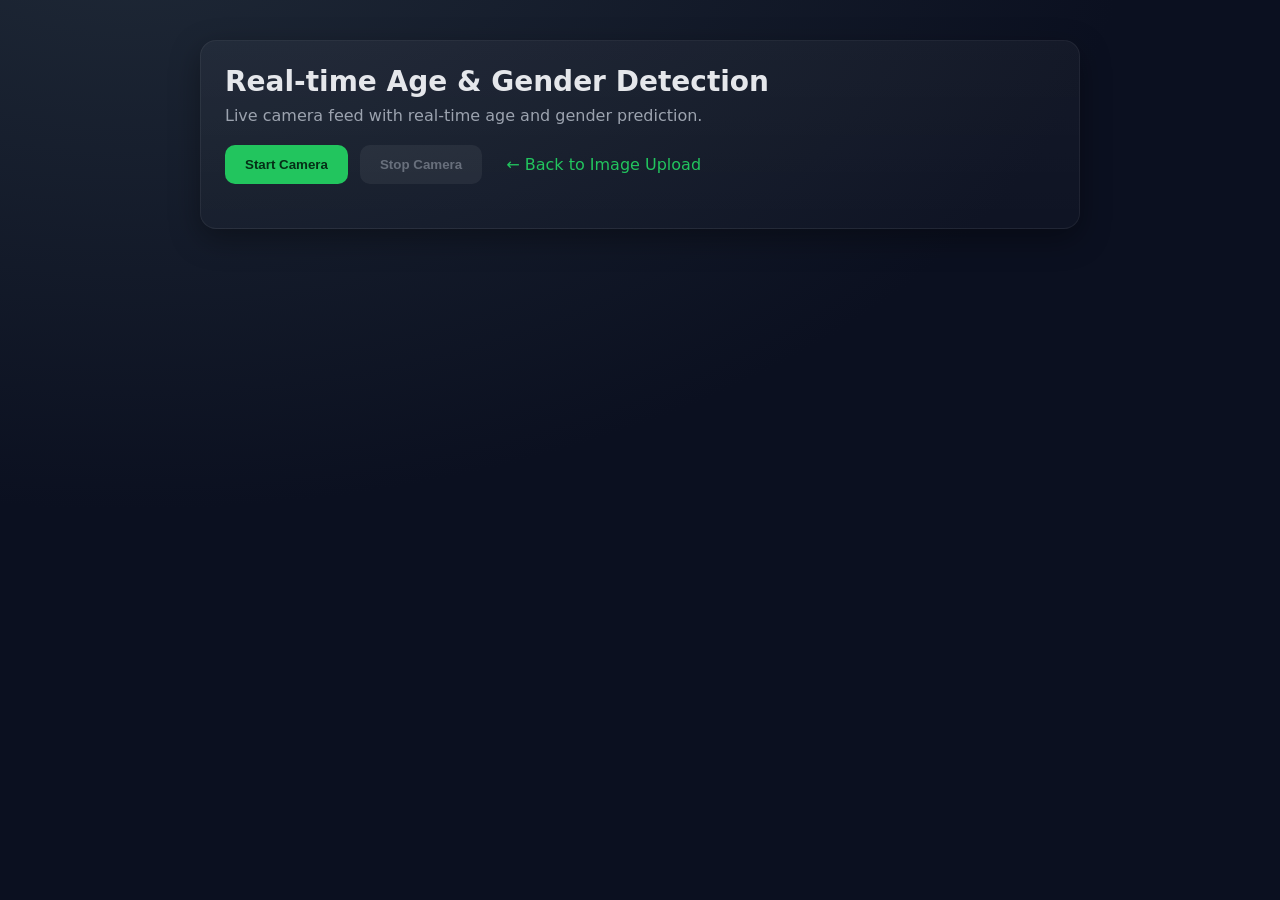
==== templates/camera.html @ 87be098d "Add real-time camera feed with age and gender detection Co-authored-by: kotianmanvith2 <kotianmanvit" ====
<!DOCTYPE html>
<html lang="en">
<head>
  <meta charset="UTF-8" />
  <meta name="viewport" content="width=device-width, initial-scale=1.0" />
  <title>Real-time Age & Gender Detection</title>
  <link rel="stylesheet" href="/static/style.css" />
</head>
<body>
  <div class="container">
    <h1>Real-time Age & Gender Detection</h1>
    <p class="subtitle">Live camera feed with real-time age and gender prediction.</p>

    <div class="camera-controls">
      <button id="start-camera" class="camera-btn">Start Camera</button>
      <button id="stop-camera" class="camera-btn disabled" disabled>Stop Camera</button>
      <a href="/" class="back-link">← Back to Image Upload</a>
    </div>

    <div id="camera-container" class="camera-container hidden">
      <div class="video-wrapper">
        <img id="video-feed" src="/video_feed" alt="Camera feed" />
      </div>
      <div class="camera-info">
        <p>Live detection running. Age and gender predictions are shown in real-time.</p>
        <div id="fps-counter">FPS: --</div>
      </div>
    </div>

    <div id="error" class="error hidden"></div>
    <div id="no-camera" class="error hidden">
      <p>Camera not available. Please ensure:</p>
      <ul>
        <li>Your device has a camera</li>
        <li>Camera permissions are granted</li>
        <li>No other application is using the camera</li>
      </ul>
    </div>
  </div>

  <script src="/static/camera.js"></script>
</body>
</html>
---- static/style.css ----
:root { --bg: #0f172a; --card: #111827; --text: #e5e7eb; --muted: #9ca3af; --accent: #22c55e; }
* { box-sizing: border-box; }
body { margin: 0; font-family: ui-sans-serif, system-ui, -apple-system, Segoe UI, Roboto, Ubuntu, Cantarell, Noto Sans, Arial, "Apple Color Emoji", "Segoe UI Emoji"; background: radial-gradient(1000px 600px at 10% -10%, #1f2937, #0b1020) fixed; color: var(--text);}
.container { max-width: 880px; margin: 40px auto; padding: 24px; background: linear-gradient(180deg, rgba(255,255,255,0.04), rgba(255,255,255,0.02)); border: 1px solid rgba(255,255,255,0.06); border-radius: 16px; box-shadow: 0 10px 30px rgba(0,0,0,0.35); }
h1 { margin: 0 0 8px; font-size: 28px; }
.subtitle { margin: 0 0 20px; color: var(--muted); }

/* Mode selector */
.mode-selector { margin-bottom: 20px; display: flex; align-items: center; gap: 12px; flex-wrap: wrap; }
.mode-link { display: inline-flex; align-items: center; gap: 8px; padding: 12px 20px; background: rgba(34, 197, 94, 0.15); color: var(--accent); text-decoration: none; border-radius: 10px; border: 1px solid rgba(34, 197, 94, 0.3); transition: all 0.2s; font-weight: 500; }
.mode-link:hover { background: rgba(34, 197, 94, 0.25); transform: translateY(-1px); }
.mode-separator { color: var(--muted); font-weight: 500; }

form { display: flex; gap: 12px; align-items: center; margin-bottom: 16px; }
.file-label { padding: 10px 14px; border: 1px dashed rgba(255,255,255,0.2); border-radius: 10px; cursor: pointer; }
input[type="file"] { color: var(--muted); }
button { background: var(--accent); color: #052e16; border: none; padding: 10px 16px; border-radius: 10px; font-weight: 600; cursor: pointer; }
button:disabled { opacity: 0.6; cursor: not-allowed; }
.preview img, .result img { max-width: 100%; border-radius: 10px; border: 1px solid rgba(255,255,255,0.08); }
.hidden { display: none; }
.error { margin-top: 12px; color: #fecaca; background: rgba(239, 68, 68, 0.1); border: 1px solid rgba(239, 68, 68, 0.25); padding: 8px 12px; border-radius: 10px; }
#faces { margin-top: 14px; display: grid; grid-template-columns: repeat(auto-fill,minmax(220px,1fr)); gap: 10px; }
.face-card { background: rgba(255,255,255,0.04); border: 1px solid rgba(255,255,255,0.06); border-radius: 12px; padding: 10px; }
.face-card h4 { margin: 0 0 6px; }
.face-card p { margin: 4px 0; color: var(--muted); }

/* Camera-specific styles */
.camera-controls { display: flex; gap: 12px; align-items: center; margin-bottom: 20px; flex-wrap: wrap; }
.camera-btn { background: var(--accent); color: #052e16; border: none; padding: 12px 20px; border-radius: 10px; font-weight: 600; cursor: pointer; transition: all 0.2s; }
.camera-btn:hover:not(:disabled) { transform: translateY(-1px); box-shadow: 0 4px 12px rgba(34, 197, 94, 0.3); }
.camera-btn.disabled { background: rgba(255,255,255,0.1); color: var(--muted); cursor: not-allowed; }
.back-link { color: var(--accent); text-decoration: none; padding: 8px 12px; border-radius: 6px; transition: background 0.2s; }
.back-link:hover { background: rgba(34, 197, 94, 0.1); }

.camera-container { margin-top: 20px; }
.video-wrapper { display: flex; justify-content: center; margin-bottom: 16px; }
#video-feed { max-width: 100%; height: auto; border-radius: 12px; border: 2px solid rgba(255,255,255,0.1); box-shadow: 0 8px 24px rgba(0,0,0,0.3); }

.camera-info { display: flex; justify-content: space-between; align-items: center; flex-wrap: wrap; gap: 12px; padding: 12px; background: rgba(255,255,255,0.04); border-radius: 10px; border: 1px solid rgba(255,255,255,0.06); }
.camera-info p { margin: 0; color: var(--muted); }
#fps-counter { font-family: 'Courier New', monospace; font-weight: bold; color: var(--accent); background: rgba(34, 197, 94, 0.1); padding: 4px 8px; border-radius: 6px; }

.error ul { margin: 8px 0; padding-left: 20px; }
.error li { margin: 4px 0; }

@media (max-width: 640px) {
  .container { margin: 20px; padding: 16px; }
  .mode-selector { flex-direction: column; align-items: stretch; text-align: center; }
  .camera-controls { flex-direction: column; align-items: stretch; }
  .camera-btn, .back-link { text-align: center; }
  .camera-info { flex-direction: column; text-align: center; }
  h1 { font-size: 24px; }
}
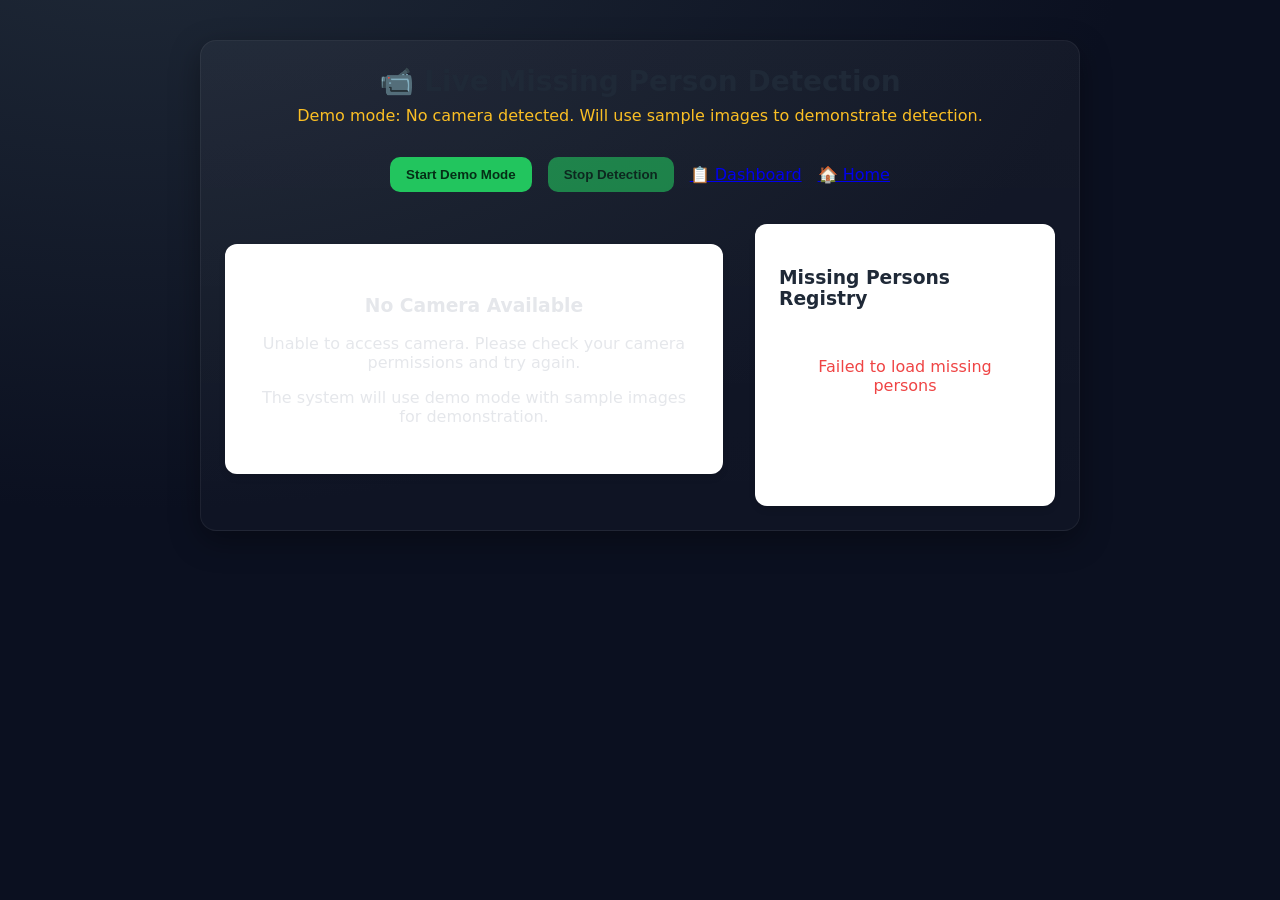
==== commit 537d8a32: "Add missing persons tracking with AI-powered detection system Co-authored-by: kotianmanvith2 <kotian" ====
--- a/templates/camera.html
+++ b/templates/camera.html
@@ -3,41 +3,324 @@
 <head>
   <meta charset="UTF-8" />
   <meta name="viewport" content="width=device-width, initial-scale=1.0" />
-  <title>Real-time Age & Gender Detection</title>
+  <title>AI Missing Person Live Detection</title>
   <link rel="stylesheet" href="/static/style.css" />
+  <style>
+    .camera-header {
+      text-align: center;
+      margin-bottom: 2rem;
+    }
+    .camera-header h1 {
+      color: #1f2937;
+      margin-bottom: 0.5rem;
+    }
+    .camera-controls {
+      display: flex;
+      gap: 1rem;
+      justify-content: center;
+      margin-bottom: 2rem;
+      flex-wrap: wrap;
+    }
+    .camera-container {
+      background: white;
+      border-radius: 12px;
+      box-shadow: 0 4px 6px rgba(0, 0, 0, 0.1);
+      padding: 2rem;
+      text-align: center;
+      margin-bottom: 2rem;
+    }
+    .video-feed {
+      max-width: 100%;
+      height: auto;
+      border-radius: 8px;
+      box-shadow: 0 4px 12px rgba(0, 0, 0, 0.1);
+    }
+    .camera-info {
+      margin-top: 1rem;
+      display: flex;
+      justify-content: space-between;
+      align-items: center;
+      flex-wrap: wrap;
+      gap: 1rem;
+    }
+    .alerts-panel {
+      background: white;
+      border-radius: 12px;
+      box-shadow: 0 4px 6px rgba(0, 0, 0, 0.1);
+      padding: 1.5rem;
+      margin-bottom: 2rem;
+    }
+    .alert-item {
+      background: #fee2e2;
+      border-left: 4px solid #ef4444;
+      border-radius: 8px;
+      padding: 1rem;
+      margin-bottom: 1rem;
+      animation: pulse 2s infinite;
+    }
+    .alert-high {
+      background: #fee2e2;
+      border-left-color: #ef4444;
+    }
+    .alert-medium {
+      background: #fef3c7;
+      border-left-color: #f59e0b;
+    }
+    .alert-low {
+      background: #f3f4f6;
+      border-left-color: #6b7280;
+    }
+    @keyframes pulse {
+      0%, 100% { opacity: 1; }
+      50% { opacity: 0.8; }
+    }
+    .missing-persons-sidebar {
+      background: white;
+      border-radius: 12px;
+      box-shadow: 0 4px 6px rgba(0, 0, 0, 0.1);
+      padding: 1.5rem;
+      max-height: 500px;
+      overflow-y: auto;
+    }
+    .missing-person-mini {
+      display: flex;
+      gap: 1rem;
+      padding: 1rem;
+      border-radius: 8px;
+      background: #f9fafb;
+      margin-bottom: 1rem;
+      border: 2px solid transparent;
+      transition: border-color 0.2s;
+    }
+    .missing-person-mini.active-match {
+      border-color: #ef4444;
+      background: #fee2e2;
+    }
+    .mini-photo {
+      width: 60px;
+      height: 60px;
+      border-radius: 8px;
+      object-fit: cover;
+      background: #e5e7eb;
+    }
+    .mini-info {
+      flex: 1;
+      min-width: 0;
+    }
+    .mini-name {
+      font-weight: 600;
+      color: #1f2937;
+      margin-bottom: 0.25rem;
+    }
+    .mini-details {
+      font-size: 0.875rem;
+      color: #6b7280;
+    }
+    .main-layout {
+      display: grid;
+      grid-template-columns: 1fr 300px;
+      gap: 2rem;
+    }
+    @media (max-width: 1024px) {
+      .main-layout {
+        grid-template-columns: 1fr;
+      }
+    }
+  </style>
 </head>
 <body>
   <div class="container">
-    <h1>Real-time Age & Gender Detection</h1>
-    <p class="subtitle">Live camera feed with real-time age and gender prediction.</p>
+    <div class="camera-header">
+      <h1>📹 Live Missing Person Detection</h1>
+      <p class="subtitle">Real-time AI monitoring for missing person identification</p>
+    </div>
 
     <div class="camera-controls">
-      <button id="start-camera" class="camera-btn">Start Camera</button>
-      <button id="stop-camera" class="camera-btn disabled" disabled>Stop Camera</button>
-      <a href="/" class="back-link">← Back to Image Upload</a>
+      <button id="start-camera" class="btn btn-primary">Start Detection</button>
+      <button id="stop-camera" class="btn btn-secondary disabled" disabled>Stop Detection</button>
+      <a href="/missing-persons" class="btn btn-secondary">📋 Dashboard</a>
+      <a href="/" class="btn btn-secondary">🏠 Home</a>
     </div>
 
-    <div id="camera-container" class="camera-container hidden">
-      <div class="video-wrapper">
-        <img id="video-feed" src="/video_feed" alt="Camera feed" />
+    <div class="alerts-panel" id="alerts-panel" style="display: none;">
+      <h3 style="color: #ef4444; margin-bottom: 1rem;">🚨 POTENTIAL MATCHES DETECTED</h3>
+      <div id="alerts-container"></div>
+    </div>
+
+    <div class="main-layout">
+      <div>
+        <div id="camera-container" class="camera-container hidden">
+          <img id="video-feed" class="video-feed" alt="Camera feed" />
+          <div class="camera-info">
+            <p class="camera-info">Real-time detection ready. Alerts will appear above when matches are found.</p>
+            <div>
+              <span id="fps-counter">FPS: --</span>
+              <span style="margin-left: 1rem;">Matches: <span id="match-counter">0</span></span>
+            </div>
+          </div>
+        </div>
+
+        <div id="no-camera" class="camera-container">
+          <h3>No Camera Available</h3>
+          <p>Unable to access camera. Please check your camera permissions and try again.</p>
+          <p>The system will use demo mode with sample images for demonstration.</p>
+        </div>
       </div>
-      <div class="camera-info">
-        <p>Live detection running. Age and gender predictions are shown in real-time.</p>
-        <div id="fps-counter">FPS: --</div>
+
+      <div class="missing-persons-sidebar">
+        <h3 style="color: #1f2937; margin-bottom: 1rem;">Missing Persons Registry</h3>
+        <div id="missing-persons-list">
+          <div style="text-align: center; color: #6b7280; padding: 2rem;">
+            Loading missing persons...
+          </div>
+        </div>
       </div>
     </div>
 
     <div id="error" class="error hidden"></div>
-    <div id="no-camera" class="error hidden">
-      <p>Camera not available. Please ensure:</p>
-      <ul>
-        <li>Your device has a camera</li>
-        <li>Camera permissions are granted</li>
-        <li>No other application is using the camera</li>
-      </ul>
-    </div>
   </div>
 
   <script src="/static/camera.js"></script>
+  <script>
+    let matchCounter = 0;
+    let activeMatches = new Set();
+
+    // Load missing persons list
+    async function loadMissingPersons() {
+      try {
+        const response = await fetch('/api/missing-persons');
+        const persons = await response.json();
+        
+        const container = document.getElementById('missing-persons-list');
+        if (persons.length === 0) {
+          container.innerHTML = `
+            <div style="text-align: center; color: #6b7280; padding: 2rem;">
+              <p>No missing persons reported</p>
+              <a href="/report-missing" class="btn btn-primary" style="margin-top: 1rem; font-size: 0.875rem;">Report Missing Person</a>
+            </div>
+          `;
+          return;
+        }
+
+        container.innerHTML = persons.map(person => `
+          <div class="missing-person-mini" data-person-id="${person.id}">
+            ${person.photo_path ? 
+              `<img src="/static/missing_persons/${person.photo_path}" alt="${person.name}" class="mini-photo">` :
+              `<div class="mini-photo" style="display: flex; align-items: center; justify-content: center; color: #9ca3af;">👤</div>`
+            }
+            <div class="mini-info">
+              <div class="mini-name">${person.name}</div>
+              <div class="mini-details">
+                ${person.gender}, Age ${person.age || 'Unknown'}<br>
+                ${person.last_seen_location || 'Location unknown'}
+              </div>
+            </div>
+          </div>
+        `).join('');
+      } catch (error) {
+        console.error('Failed to load missing persons:', error);
+        document.getElementById('missing-persons-list').innerHTML = `
+          <div style="text-align: center; color: #ef4444; padding: 2rem;">
+            Failed to load missing persons
+          </div>
+        `;
+      }
+    }
+
+    // Simulate real-time alerts (in production, this would come from the video feed)
+    function showAlert(match) {
+      const alertsPanel = document.getElementById('alerts-panel');
+      const alertsContainer = document.getElementById('alerts-container');
+      
+      alertsPanel.style.display = 'block';
+      
+      const confidenceClass = match.confidence >= 80 ? 'alert-high' : 
+                            match.confidence >= 60 ? 'alert-medium' : 'alert-low';
+      
+      const alertElement = document.createElement('div');
+      alertElement.className = `alert-item ${confidenceClass}`;
+      alertElement.innerHTML = `
+        <div style="display: flex; justify-content: space-between; align-items: flex-start;">
+          <div>
+            <strong>${match.missing_person.name}</strong>
+            <div style="font-size: 0.875rem; margin-top: 0.25rem;">
+              ${match.confidence}% confidence match
+            </div>
+            <div style="font-size: 0.875rem; color: #6b7280;">
+              ${match.missing_person.gender}, Age ${match.missing_person.age || 'Unknown'}
+            </div>
+          </div>
+          <div style="font-size: 0.75rem; color: #6b7280;">
+            ${new Date().toLocaleTimeString()}
+          </div>
+        </div>
+      `;
+      
+      alertsContainer.insertBefore(alertElement, alertsContainer.firstChild);
+      
+      // Highlight in sidebar
+      const personCard = document.querySelector(`[data-person-id="${match.missing_person.id}"]`);
+      if (personCard) {
+        personCard.classList.add('active-match');
+        setTimeout(() => personCard.classList.remove('active-match'), 5000);
+      }
+      
+      // Update counter
+      activeMatches.add(match.missing_person.id);
+      document.getElementById('match-counter').textContent = activeMatches.size;
+      
+      // Auto-remove alert after 10 seconds
+      setTimeout(() => {
+        if (alertElement.parentNode) {
+          alertElement.remove();
+        }
+      }, 10000);
+    }
+
+    // Load missing persons on page load
+    document.addEventListener('DOMContentLoaded', loadMissingPersons);
+
+    // Demo: simulate some alerts for demonstration
+    let demoAlertInterval;
+    const originalStartBtn = document.getElementById('start-camera');
+    
+    originalStartBtn.addEventListener('click', () => {
+      // Start demo alerts after camera starts (demo purpose only)
+      setTimeout(() => {
+        if (demoMode) {
+          demoAlertInterval = setInterval(() => {
+            // Simulate random alerts for demo
+            const demoMatches = [
+              {
+                missing_person: { id: 1, name: "Demo Person A", gender: "Female", age: 25 },
+                confidence: Math.floor(Math.random() * 40) + 60
+              },
+              {
+                missing_person: { id: 2, name: "Demo Person B", gender: "Male", age: 35 },
+                confidence: Math.floor(Math.random() * 30) + 70
+              }
+            ];
+            
+            if (Math.random() > 0.7) { // 30% chance of alert
+              const randomMatch = demoMatches[Math.floor(Math.random() * demoMatches.length)];
+              showAlert(randomMatch);
+            }
+          }, 3000); // Check every 3 seconds
+        }
+      }, 2000);
+    });
+
+    // Clear demo alerts when stopping
+    document.getElementById('stop-camera').addEventListener('click', () => {
+      if (demoAlertInterval) {
+        clearInterval(demoAlertInterval);
+        demoAlertInterval = null;
+      }
+      activeMatches.clear();
+      document.getElementById('match-counter').textContent = '0';
+      document.getElementById('alerts-panel').style.display = 'none';
+      document.getElementById('alerts-container').innerHTML = '';
+    });
+  </script>
 </body>
 </html>
